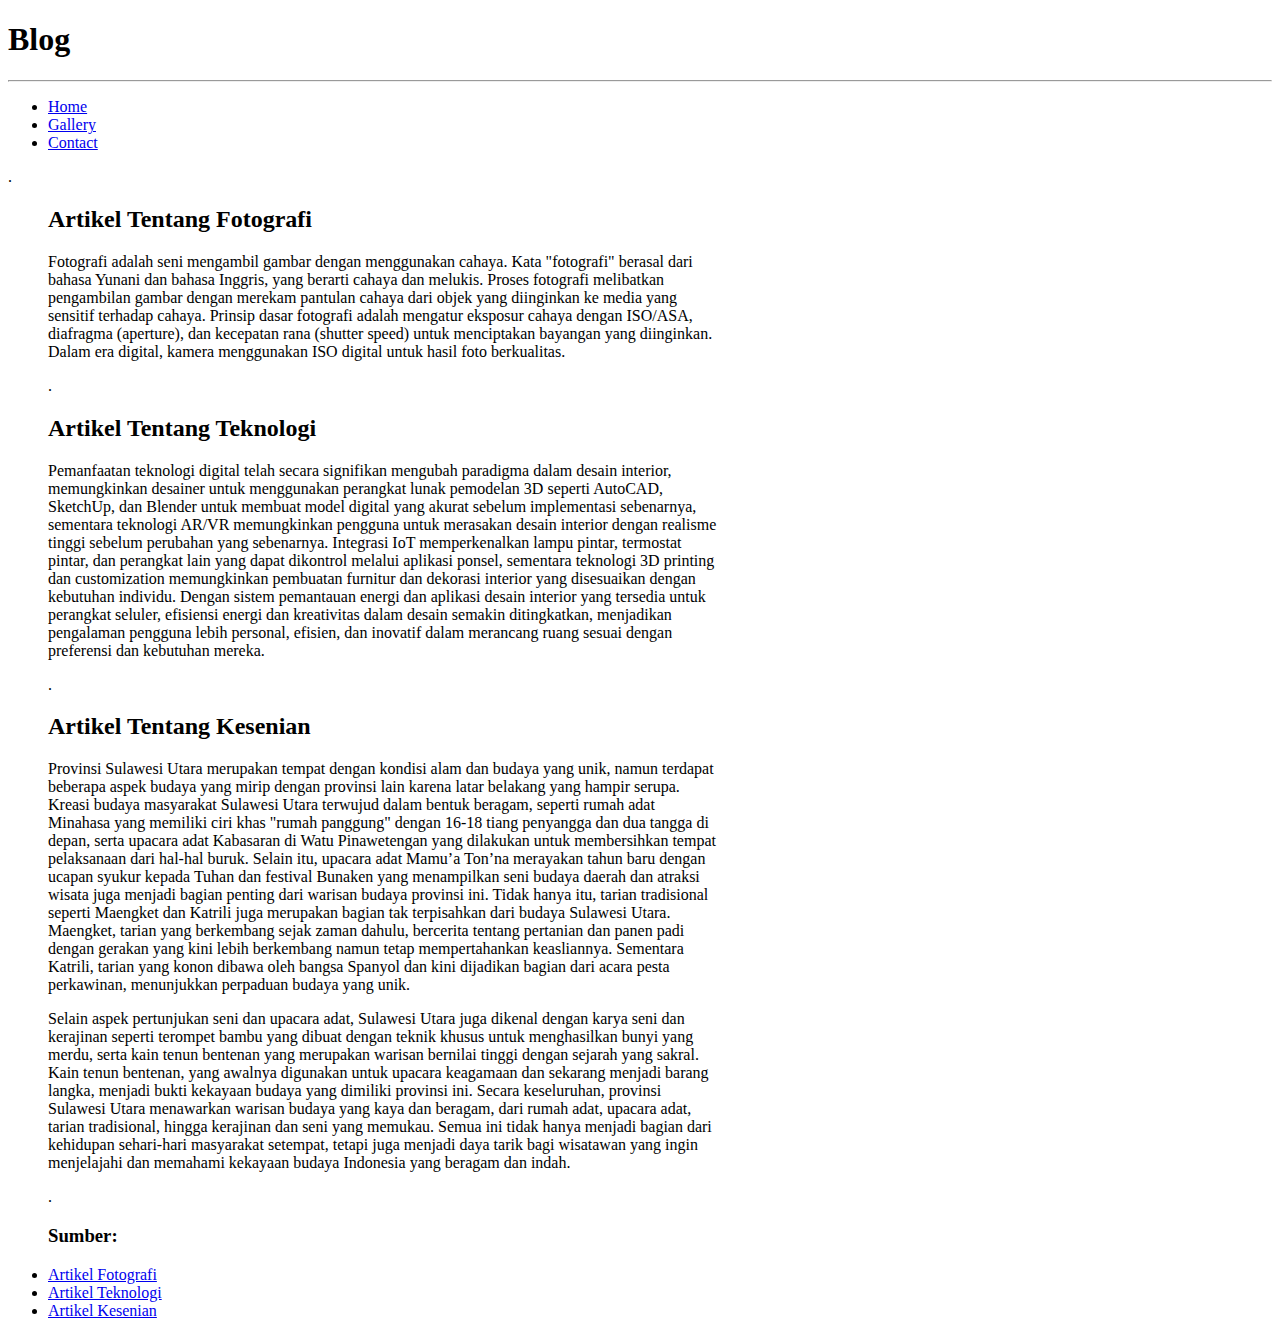
==== Blog.html @ 75677f2d "P" ====
<!DOCTYPE html>
<html>
    <head>
        <title>Blog Mathew</title>
    </head>

    <body>
        <h1>Blog</h1>
        <hr>

        <!-- Mengarahkan ke Halaman lainnya -->
        <ul>
            <li><a href="Homepage.html">Home</a></li>
            <li><a href="Gallery.html">Gallery</a></li>
            <li><a href="Contact.html">Contact</a></li>
        </ul>

        <p> . </p>

        <ul>
            <h2>Artikel Tentang Fotografi</h2>
            <p>Fotografi adalah seni mengambil gambar dengan menggunakan 
                cahaya. Kata "fotografi" berasal dari <br> bahasa Yunani dan bahasa Inggris, yang berarti cahaya dan melukis. 
                Proses fotografi melibatkan <br> pengambilan gambar dengan merekam pantulan cahaya dari objek yang 
                diinginkan ke media yang <br> sensitif terhadap cahaya. Prinsip dasar fotografi adalah mengatur eksposur 
                cahaya dengan ISO/ASA, <br> diafragma (aperture), dan kecepatan rana (shutter speed) untuk menciptakan 
                bayangan yang diinginkan. <br> Dalam era digital, kamera menggunakan ISO digital untuk hasil foto berkualitas.</p>

        <p> . </p>

            <h2>Artikel Tentang Teknologi</h2>
            <p>Pemanfaatan teknologi digital telah secara signifikan mengubah paradigma dalam desain interior, <br>
                 memungkinkan desainer untuk menggunakan perangkat lunak pemodelan 3D seperti AutoCAD, <br>
                 SketchUp, dan Blender untuk membuat model digital yang akurat sebelum implementasi sebenarnya, <br>
                sementara teknologi AR/VR memungkinkan pengguna untuk merasakan desain interior dengan realisme <br>
                tinggi sebelum perubahan yang sebenarnya. Integrasi IoT memperkenalkan lampu pintar, termostat <br> 
                pintar, dan perangkat lain yang dapat dikontrol melalui aplikasi ponsel, sementara teknologi 3D printing <br> 
                dan customization memungkinkan pembuatan furnitur dan dekorasi interior yang disesuaikan dengan <br>
                kebutuhan individu. Dengan sistem pemantauan energi dan aplikasi desain interior yang tersedia untuk <br> 
                perangkat seluler, efisiensi energi dan kreativitas dalam desain semakin ditingkatkan, menjadikan <br> 
                pengalaman pengguna lebih personal, efisien, dan inovatif dalam merancang ruang sesuai dengan <br>
                preferensi dan kebutuhan mereka.</p>

        <p> . </p>
            
            <h2>Artikel Tentang Kesenian</h2>
            <p>Provinsi Sulawesi Utara merupakan tempat dengan kondisi alam dan budaya yang unik, namun terdapat <br> 
                beberapa aspek budaya yang mirip dengan provinsi lain karena latar belakang yang hampir serupa. <br> 
                Kreasi budaya masyarakat Sulawesi Utara terwujud dalam bentuk beragam, seperti rumah adat <br>
                Minahasa yang memiliki ciri khas "rumah panggung" dengan 16-18 tiang penyangga dan dua tangga di <br> 
                depan, serta upacara adat Kabasaran di Watu Pinawetengan yang dilakukan untuk membersihkan tempat <br> 
                pelaksanaan dari hal-hal buruk. Selain itu, upacara adat Mamu’a Ton’na merayakan tahun baru dengan <br> 
                ucapan syukur kepada Tuhan dan festival Bunaken yang menampilkan seni budaya daerah dan atraksi <br> 
                wisata juga menjadi bagian penting dari warisan budaya provinsi ini. Tidak hanya itu, tarian tradisional <br> 
                seperti Maengket dan Katrili juga merupakan bagian tak terpisahkan dari budaya Sulawesi Utara. <br> 
                Maengket, tarian yang berkembang sejak zaman dahulu, bercerita tentang pertanian dan panen padi <br> 
                dengan gerakan yang kini lebih berkembang namun tetap mempertahankan keasliannya. Sementara <br> 
                Katrili, tarian yang konon dibawa oleh bangsa Spanyol dan kini dijadikan bagian dari acara pesta <br> 
                perkawinan, menunjukkan perpaduan budaya yang unik.</p>
            
            <p>Selain aspek pertunjukan seni dan upacara adat, Sulawesi Utara juga dikenal dengan karya seni dan <br> 
                kerajinan seperti terompet bambu yang dibuat dengan teknik khusus untuk menghasilkan bunyi yang <br> 
                merdu, serta kain tenun bentenan yang merupakan warisan bernilai tinggi dengan sejarah yang sakral. <br> 
                Kain tenun bentenan, yang awalnya digunakan untuk upacara keagamaan dan sekarang menjadi barang <br> 
                langka, menjadi bukti kekayaan budaya yang dimiliki provinsi ini. Secara keseluruhan, provinsi <br> 
                Sulawesi Utara menawarkan warisan budaya yang kaya dan beragam, dari rumah adat, upacara adat, <br> 
                tarian tradisional, hingga kerajinan dan seni yang memukau. Semua ini tidak hanya menjadi bagian dari <br> 
                kehidupan sehari-hari masyarakat setempat, tetapi juga menjadi daya tarik bagi wisatawan yang ingin <br> 
                menjelajahi dan memahami kekayaan budaya Indonesia yang beragam dan indah.</p>
            
        <p> . </p>
            
            <h3>Sumber:</h3>
            <li><a href="https://www.pixel.web.id/pengertian-fotografi/">Artikel Fotografi</a></li>
            <li><a href="https://www.kompasiana.com/updsignbandung6994/6600e2f1de948f71ce29f112/pemanfaatan-teknologi-digital-dalam-desain-interior">Artikel Teknologi</a></li>
            <li><a href="https://www.goodnewsfromindonesia.id/2024/01/31/eksplorasi-warisan-seni-budaya-di-sulawesi-utara-kearifan-lokal-yang-terus-dilestarikan">Artikel Kesenian</a></li>
        </ul>

    </body>
</html>
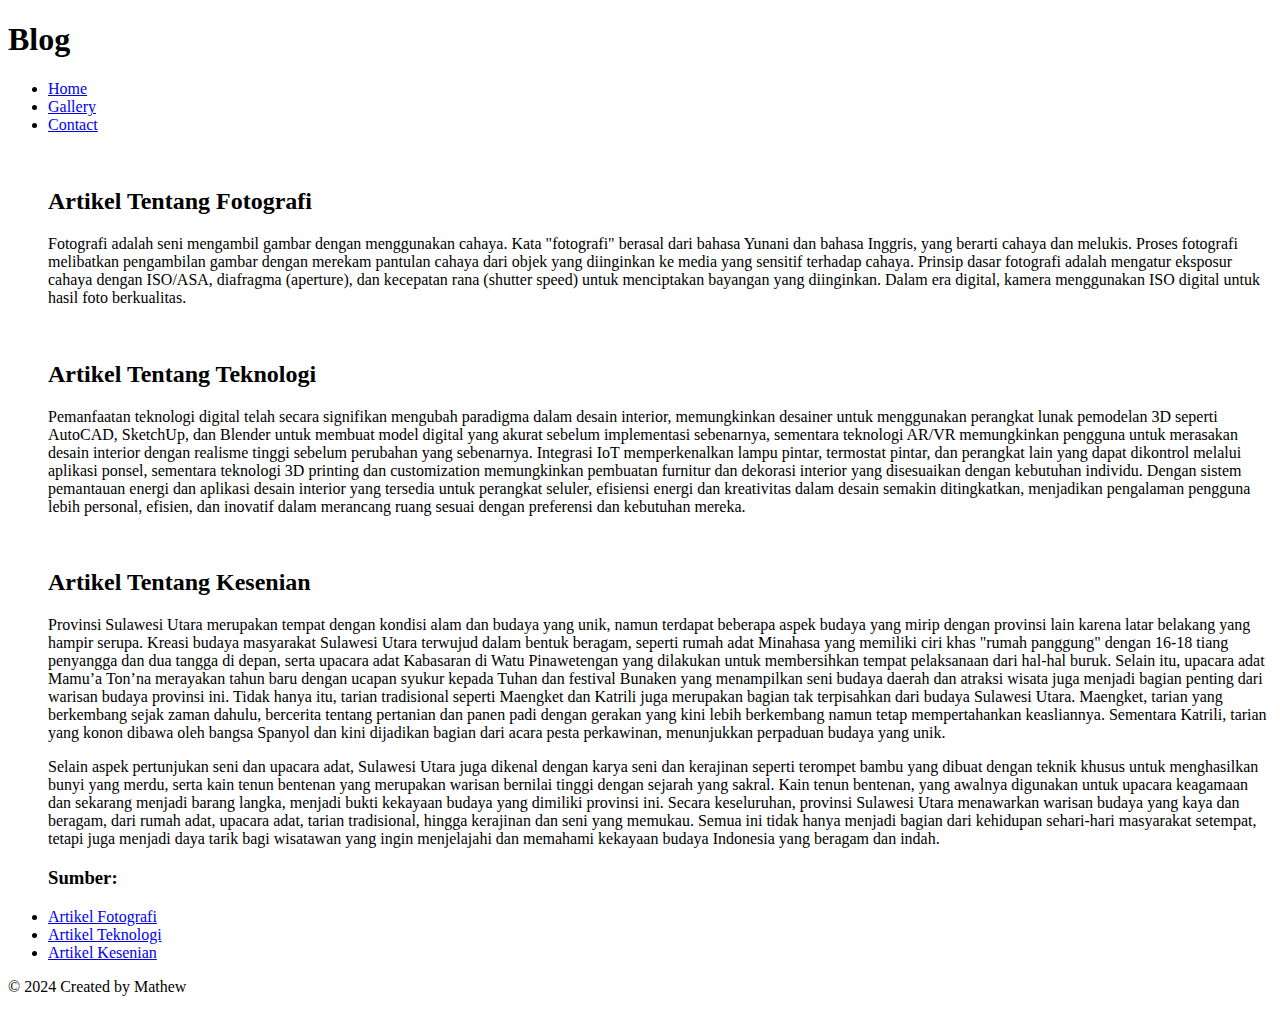
==== commit 0ed23e80: "Project" ====
--- a/Blog.html
+++ b/Blog.html
@@ -1,80 +1,84 @@
 <!DOCTYPE html>
 <html>
-    <head>
-        <title>Blog Mathew</title>
-    </head>
+<head>
+    <title>Blog Mathew</title>
+    <link rel="stylesheet" type="text/css" href="blog.css">
+</head>
 
-    <body>
+<body>
+    <header>
         <h1>Blog</h1>
-        <hr>
+    </header>
+    <!-- Navigasi -->
+    <ul>
+        <li><a href="Homepage copy.html">Home</a></li>
+        <li><a href="Gallery copy.html">Gallery</a></li>
+        <li><a href="Contact copy.html">Contact</a></li>
+    </ul>
 
-        <!-- Mengarahkan ke Halaman lainnya -->
-        <ul>
-            <li><a href="Homepage.html">Home</a></li>
-            <li><a href="Gallery.html">Gallery</a></li>
-            <li><a href="Contact.html">Contact</a></li>
-        </ul>
+    <p>&nbsp;</p>
 
-        <p> . </p>
+    <!-- Artikel -->
+    <ul>
+        <h2>Artikel Tentang Fotografi</h2>
+        <p>Fotografi adalah seni mengambil gambar dengan menggunakan cahaya. Kata "fotografi" berasal dari bahasa Yunani 
+            dan bahasa Inggris, yang berarti cahaya dan melukis. Proses fotografi melibatkan pengambilan gambar dengan 
+            merekam pantulan cahaya dari objek yang diinginkan ke media yang sensitif terhadap cahaya. Prinsip dasar 
+            fotografi adalah mengatur eksposur cahaya dengan ISO/ASA, diafragma (aperture), dan kecepatan rana (shutter 
+            speed) untuk menciptakan bayangan yang diinginkan. Dalam era digital, kamera menggunakan ISO digital untuk 
+            hasil foto berkualitas.</p>
 
-        <ul>
-            <h2>Artikel Tentang Fotografi</h2>
-            <p>Fotografi adalah seni mengambil gambar dengan menggunakan 
-                cahaya. Kata "fotografi" berasal dari <br> bahasa Yunani dan bahasa Inggris, yang berarti cahaya dan melukis. 
-                Proses fotografi melibatkan <br> pengambilan gambar dengan merekam pantulan cahaya dari objek yang 
-                diinginkan ke media yang <br> sensitif terhadap cahaya. Prinsip dasar fotografi adalah mengatur eksposur 
-                cahaya dengan ISO/ASA, <br> diafragma (aperture), dan kecepatan rana (shutter speed) untuk menciptakan 
-                bayangan yang diinginkan. <br> Dalam era digital, kamera menggunakan ISO digital untuk hasil foto berkualitas.</p>
+        <p>&nbsp;</p>
 
-        <p> . </p>
+        <h2>Artikel Tentang Teknologi</h2>
+        <p>Pemanfaatan teknologi digital telah secara signifikan mengubah paradigma dalam desain interior, memungkinkan 
+            desainer untuk menggunakan perangkat lunak pemodelan 3D seperti AutoCAD, SketchUp, dan Blender untuk membuat 
+            model digital yang akurat sebelum implementasi sebenarnya, sementara teknologi AR/VR memungkinkan pengguna 
+            untuk merasakan desain interior dengan realisme tinggi sebelum perubahan yang sebenarnya. Integrasi IoT 
+            memperkenalkan lampu pintar, termostat pintar, dan perangkat lain yang dapat dikontrol melalui aplikasi 
+            ponsel, sementara teknologi 3D printing dan customization memungkinkan pembuatan furnitur dan dekorasi 
+            interior yang disesuaikan dengan kebutuhan individu. Dengan sistem pemantauan energi dan aplikasi desain 
+            interior yang tersedia untuk perangkat seluler, efisiensi energi dan kreativitas dalam desain semakin 
+            ditingkatkan, menjadikan pengalaman pengguna lebih personal, efisien, dan inovatif dalam merancang ruang 
+            sesuai dengan preferensi dan kebutuhan mereka.</p>
 
-            <h2>Artikel Tentang Teknologi</h2>
-            <p>Pemanfaatan teknologi digital telah secara signifikan mengubah paradigma dalam desain interior, <br>
-                 memungkinkan desainer untuk menggunakan perangkat lunak pemodelan 3D seperti AutoCAD, <br>
-                 SketchUp, dan Blender untuk membuat model digital yang akurat sebelum implementasi sebenarnya, <br>
-                sementara teknologi AR/VR memungkinkan pengguna untuk merasakan desain interior dengan realisme <br>
-                tinggi sebelum perubahan yang sebenarnya. Integrasi IoT memperkenalkan lampu pintar, termostat <br> 
-                pintar, dan perangkat lain yang dapat dikontrol melalui aplikasi ponsel, sementara teknologi 3D printing <br> 
-                dan customization memungkinkan pembuatan furnitur dan dekorasi interior yang disesuaikan dengan <br>
-                kebutuhan individu. Dengan sistem pemantauan energi dan aplikasi desain interior yang tersedia untuk <br> 
-                perangkat seluler, efisiensi energi dan kreativitas dalam desain semakin ditingkatkan, menjadikan <br> 
-                pengalaman pengguna lebih personal, efisien, dan inovatif dalam merancang ruang sesuai dengan <br>
-                preferensi dan kebutuhan mereka.</p>
+        <p>&nbsp;</p>
 
-        <p> . </p>
-            
-            <h2>Artikel Tentang Kesenian</h2>
-            <p>Provinsi Sulawesi Utara merupakan tempat dengan kondisi alam dan budaya yang unik, namun terdapat <br> 
-                beberapa aspek budaya yang mirip dengan provinsi lain karena latar belakang yang hampir serupa. <br> 
-                Kreasi budaya masyarakat Sulawesi Utara terwujud dalam bentuk beragam, seperti rumah adat <br>
-                Minahasa yang memiliki ciri khas "rumah panggung" dengan 16-18 tiang penyangga dan dua tangga di <br> 
-                depan, serta upacara adat Kabasaran di Watu Pinawetengan yang dilakukan untuk membersihkan tempat <br> 
-                pelaksanaan dari hal-hal buruk. Selain itu, upacara adat Mamu’a Ton’na merayakan tahun baru dengan <br> 
-                ucapan syukur kepada Tuhan dan festival Bunaken yang menampilkan seni budaya daerah dan atraksi <br> 
-                wisata juga menjadi bagian penting dari warisan budaya provinsi ini. Tidak hanya itu, tarian tradisional <br> 
-                seperti Maengket dan Katrili juga merupakan bagian tak terpisahkan dari budaya Sulawesi Utara. <br> 
-                Maengket, tarian yang berkembang sejak zaman dahulu, bercerita tentang pertanian dan panen padi <br> 
-                dengan gerakan yang kini lebih berkembang namun tetap mempertahankan keasliannya. Sementara <br> 
-                Katrili, tarian yang konon dibawa oleh bangsa Spanyol dan kini dijadikan bagian dari acara pesta <br> 
-                perkawinan, menunjukkan perpaduan budaya yang unik.</p>
-            
-            <p>Selain aspek pertunjukan seni dan upacara adat, Sulawesi Utara juga dikenal dengan karya seni dan <br> 
-                kerajinan seperti terompet bambu yang dibuat dengan teknik khusus untuk menghasilkan bunyi yang <br> 
-                merdu, serta kain tenun bentenan yang merupakan warisan bernilai tinggi dengan sejarah yang sakral. <br> 
-                Kain tenun bentenan, yang awalnya digunakan untuk upacara keagamaan dan sekarang menjadi barang <br> 
-                langka, menjadi bukti kekayaan budaya yang dimiliki provinsi ini. Secara keseluruhan, provinsi <br> 
-                Sulawesi Utara menawarkan warisan budaya yang kaya dan beragam, dari rumah adat, upacara adat, <br> 
-                tarian tradisional, hingga kerajinan dan seni yang memukau. Semua ini tidak hanya menjadi bagian dari <br> 
-                kehidupan sehari-hari masyarakat setempat, tetapi juga menjadi daya tarik bagi wisatawan yang ingin <br> 
-                menjelajahi dan memahami kekayaan budaya Indonesia yang beragam dan indah.</p>
-            
-        <p> . </p>
-            
-            <h3>Sumber:</h3>
-            <li><a href="https://www.pixel.web.id/pengertian-fotografi/">Artikel Fotografi</a></li>
-            <li><a href="https://www.kompasiana.com/updsignbandung6994/6600e2f1de948f71ce29f112/pemanfaatan-teknologi-digital-dalam-desain-interior">Artikel Teknologi</a></li>
-            <li><a href="https://www.goodnewsfromindonesia.id/2024/01/31/eksplorasi-warisan-seni-budaya-di-sulawesi-utara-kearifan-lokal-yang-terus-dilestarikan">Artikel Kesenian</a></li>
-        </ul>
+        <h2>Artikel Tentang Kesenian</h2>
+        <p>Provinsi Sulawesi Utara merupakan tempat dengan kondisi alam dan budaya yang unik, namun terdapat  
+            beberapa aspek budaya yang mirip dengan provinsi lain karena latar belakang yang hampir serupa.  
+            Kreasi budaya masyarakat Sulawesi Utara terwujud dalam bentuk beragam, seperti rumah adat 
+            Minahasa yang memiliki ciri khas "rumah panggung" dengan 16-18 tiang penyangga dan dua tangga di  
+            depan, serta upacara adat Kabasaran di Watu Pinawetengan yang dilakukan untuk membersihkan tempat  
+            pelaksanaan dari hal-hal buruk. Selain itu, upacara adat Mamu’a Ton’na merayakan tahun baru dengan  
+            ucapan syukur kepada Tuhan dan festival Bunaken yang menampilkan seni budaya daerah dan atraksi  
+            wisata juga menjadi bagian penting dari warisan budaya provinsi ini. Tidak hanya itu, tarian tradisional  
+            seperti Maengket dan Katrili juga merupakan bagian tak terpisahkan dari budaya Sulawesi Utara. 
+            Maengket, tarian yang berkembang sejak zaman dahulu, bercerita tentang pertanian dan panen padi  
+            dengan gerakan yang kini lebih berkembang namun tetap mempertahankan keasliannya. Sementara  
+            Katrili, tarian yang konon dibawa oleh bangsa Spanyol dan kini dijadikan bagian dari acara pesta  
+            perkawinan, menunjukkan perpaduan budaya yang unik.</p>
+        
+        <p>Selain aspek pertunjukan seni dan upacara adat, Sulawesi Utara juga dikenal dengan karya seni dan  
+            kerajinan seperti terompet bambu yang dibuat dengan teknik khusus untuk menghasilkan bunyi yang  
+            merdu, serta kain tenun bentenan yang merupakan warisan bernilai tinggi dengan sejarah yang sakral.  
+            Kain tenun bentenan, yang awalnya digunakan untuk upacara keagamaan dan sekarang menjadi barang  
+            langka, menjadi bukti kekayaan budaya yang dimiliki provinsi ini. Secara keseluruhan, provinsi  
+            Sulawesi Utara menawarkan warisan budaya yang kaya dan beragam, dari rumah adat, upacara adat,  
+            tarian tradisional, hingga kerajinan dan seni yang memukau. Semua ini tidak hanya menjadi bagian dari  
+            kehidupan sehari-hari masyarakat setempat, tetapi juga menjadi daya tarik bagi wisatawan yang ingin  
+            menjelajahi dan memahami kekayaan budaya Indonesia yang beragam dan indah.</p>
+        
+        <h3>Sumber:</h3>
+        <li><a href="https://www.pixel.web.id/pengertian-fotografi/">Artikel Fotografi</a></li>
+        <li><a href="https://www.kompasiana.com/updsignbandung6994/6600e2f1de948f71ce29f112/pemanfaatan-teknologi-digital-dalam-desain-interior">Artikel Teknologi</a></li>
+        <li><a href="https://www.goodnewsfromindonesia.id/2024/01/31/eksplorasi-warisan-seni-budaya-di-sulawesi-utara-kearifan-lokal-yang-terus-dilestarikan">Artikel Kesenian</a></li>
+    </ul>
 
-    </body>
-</html>+</body>
+
+<footer>
+    <p>&copy; 2024 Created by Mathew</p>
+</footer>
+
+</html>
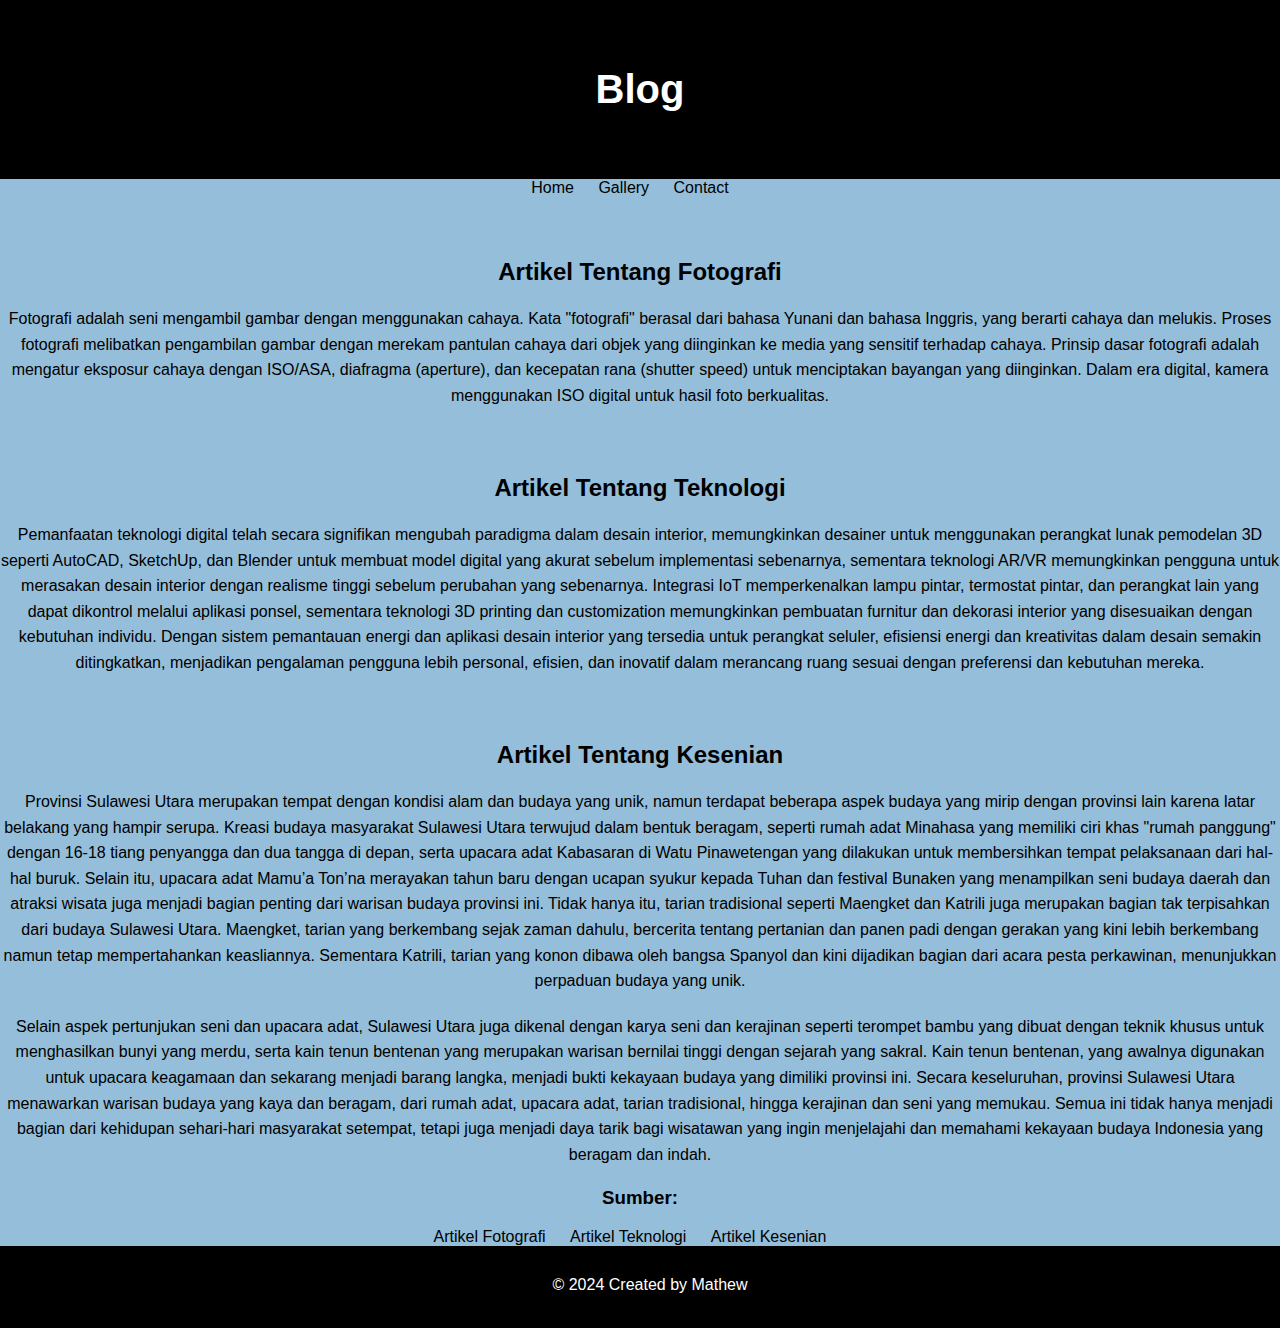
==== commit 0ee3a01b: "Project" ====
--- a/Blog.html
+++ b/Blog.html
@@ -11,9 +11,9 @@
     </header>
     <!-- Navigasi -->
     <ul>
-        <li><a href="Homepage copy.html">Home</a></li>
-        <li><a href="Gallery copy.html">Gallery</a></li>
-        <li><a href="Contact copy.html">Contact</a></li>
+        <li><a href="Homepage.html">Home</a></li>
+        <li><a href="Gallery.html">Gallery</a></li>
+        <li><a href="Contact.html">Contact</a></li>
     </ul>
 
     <p>&nbsp;</p>
--- a/blog.css
+++ b/blog.css
@@ -0,0 +1,67 @@
+header {
+    font-size: 20px;
+    background-color: #000000;
+    color: #ffffff;
+    padding: 20px;
+}
+
+/* General Styles */
+body {
+    font-family: Arial, sans-serif;
+    margin: 0;
+    padding: 0;
+    background-color: #94beda;
+    color: #000000;
+}
+
+/* Header Styles */
+h1 {
+    text-align: center;
+    padding: 20px 0;
+}
+
+/* Navigation Styles */
+ul {
+    list-style-type: none;
+    margin: 0;
+    padding: 0;
+    text-align: center;
+}
+
+ul li {
+    display: inline;
+    margin-right: 20px;
+}
+
+ul li a {
+    text-decoration: none;
+    color: #000000;
+}
+
+ul li a:hover {
+    color: #ffffff;
+}
+
+/* Article Styles */
+h2, h3 {
+    margin-top: 20px;
+}
+
+p {
+    line-height: 1.6;
+    margin-bottom: 20px;
+}
+
+li {
+    margin-bottom: 10px;
+}
+
+/* Footer Styles */
+footer {
+    background-color: #000;
+    color: #fff;
+    text-align: center;
+    padding: 10px;
+    bottom: 0;
+    width: 100%;
+}